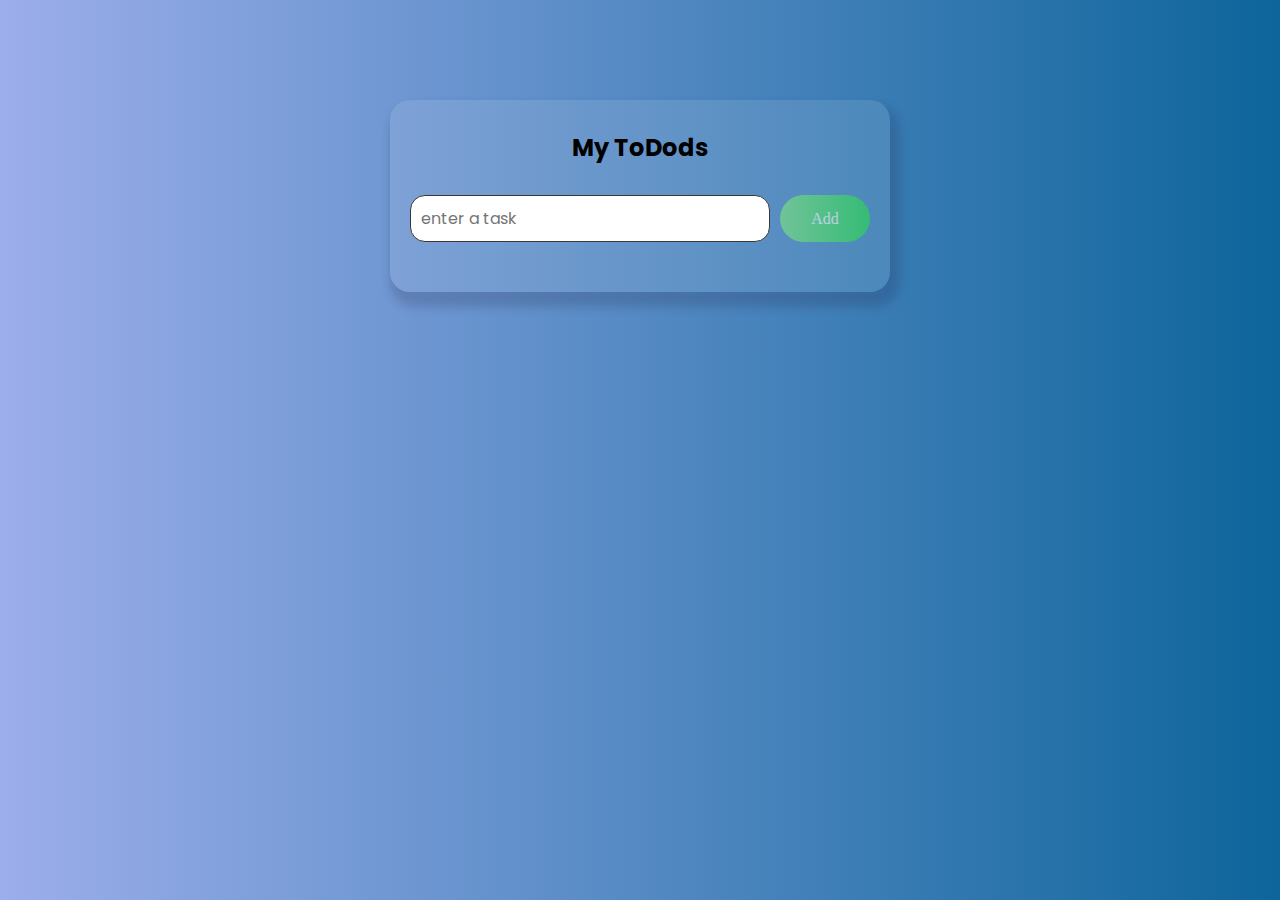
==== tdo-list/index.html @ d8457648 "added to-do list" ====
<!DOCTYPE html>
<html lang="en">
<head>
    <meta charset="UTF-8">
    <meta http-equiv="X-UA-Compatible" content="IE=edge">
    <meta name="viewport" content="width=device-width, initial-scale=1.0">
    <link rel="stylesheet" href="style.css" >
    <link rel="stylesheet" href="https://cdnjs.cloudflare.com/ajax/libs/font-awesome/6.1.2/css/all.min.css" />
    <title>Document</title>
</head>
<body>
    <div class="app-container">
        <div class="title">
            <h2>My ToDods</h2>
        </div>
        <div class="list">  
            <input type="text" placeholder= "enter a task" class="entered-list">
            <button class="add-to-list">Add</button>
        </div>
        
        <div class="tasks">
            <!-- <div class="item">
                <p>new items added will appear here</p>
                <div class="items-btn">
                    <i class="fa-solid fa-pen-to-square"></i>
                    <i class="fa-solid fa-xmark"></i>
                </div>
            </div>
        </div> -->
        <!-- <div class="remove-completed">
            <button class = "remove">Remove Completed</button>
        </div> -->
    </div>

    <script src="main.js"></script>
</body>
</html>
---- tdo-list/style.css ----
@import url('https://fonts.googleapis.com/css2?family=Dynalight&family=Niconne&family=Poppins:wght@400;500;600&family=Roboto:wght@400;700&family=Uchen&display=swap');

*{
    margin: 0;
    padding: 0;
    font-family: 'Poppins', sans-serif;
    box-sizing: border-box;
}

body{
    background-image: linear-gradient(to right, rgb(156, 174, 235),rgb(13, 101, 155));
    height: 100%;
    display: flex;
    justify-content: center;
    align-items: center;
    flex-direction: column;
    width: 100%;
    padding-bottom: 50px;
}

.app-container{
    background-color: rgba(255, 255, 255, 0.1);
    width: 500px;
    margin-top: 100px;
    min-height: 100px;
    margin-left: auto;
    margin-right: auto;
    border-radius: 20px;
    box-shadow: 5px 10px 10px 5px rgba(37, 37, 74, 0.2);
    text-align: center;
    padding-top: 20px;

}

.title{
    font-size: 16px;
    margin: 10px 0;
    font-weight: 500;

}

.list{
    width: 500px;
    padding: 20px;
    display: grid;
    grid-template-columns: 4fr 1fr;
    gap: 10px;
}

input{
    padding: 10px;
    border-radius: 15px;
    border: 1px solid rgb(57, 56, 56);
    font-size: 16px;
}

.entered-list:focus{
    border: 2px solid #5d30a2;
}


.add-to-list{
    border: none;
    border-radius: 40px;
    background: linear-gradient(90deg,rgb(129, 232, 127),rgb(38, 221, 71));
    outline: none;
    font-size: 16px;
    cursor: pointer;
    opacity: .6;
    pointer-events: none;
    font-family: Georgia, 'Times New Roman', Times, serif;
    color: #ffffff;
}

.add-to-list.active{
    opacity: 1;
    pointer-events: all;
}

.add-to-list:hover{
    color: rgb(12, 2, 41);
    transform: scale(1.05);
}

.tasks{
    width: 90%;
    margin-left: auto;
    margin-right: auto;
    margin-top: 30px;
}

.item.completed p{
    text-decoration: line-through;
    color: #000000;
}

.item{
    padding: 10px;
    border-radius: 20px;
    box-shadow: 20px 30px 30px 5px rgba(0, 0, 0, 0.3);
    margin-bottom: 30px;
    display: flex;
    justify-content: space-between;
    align-items: center;
}

.item p{
    font-size: 16px;
    font-weight: 600;
    color: #111;
    letter-spacing: 0.5px;
    margin-top: 5px;
    margin-bottom: 5px;
}

.items-btn{
    display: flex;
    gap: 10px;
    align-items: center;

}

.items-btn i{
    color: rgb(13, 22, 48);
    cursor: pointer;
}


.remove{
    color: rgb(38, 4, 4);
    border-radius: 10px;
    padding: 5px;
    margin-bottom: 5px;
    margin-left: 60%;
    cursor: pointer;
    outline: none;
    background-color: inherit;
    border-width: 0;
    box-shadow: 5px 10px 10px 5px rgba(37, 37, 74, 0.2);
}
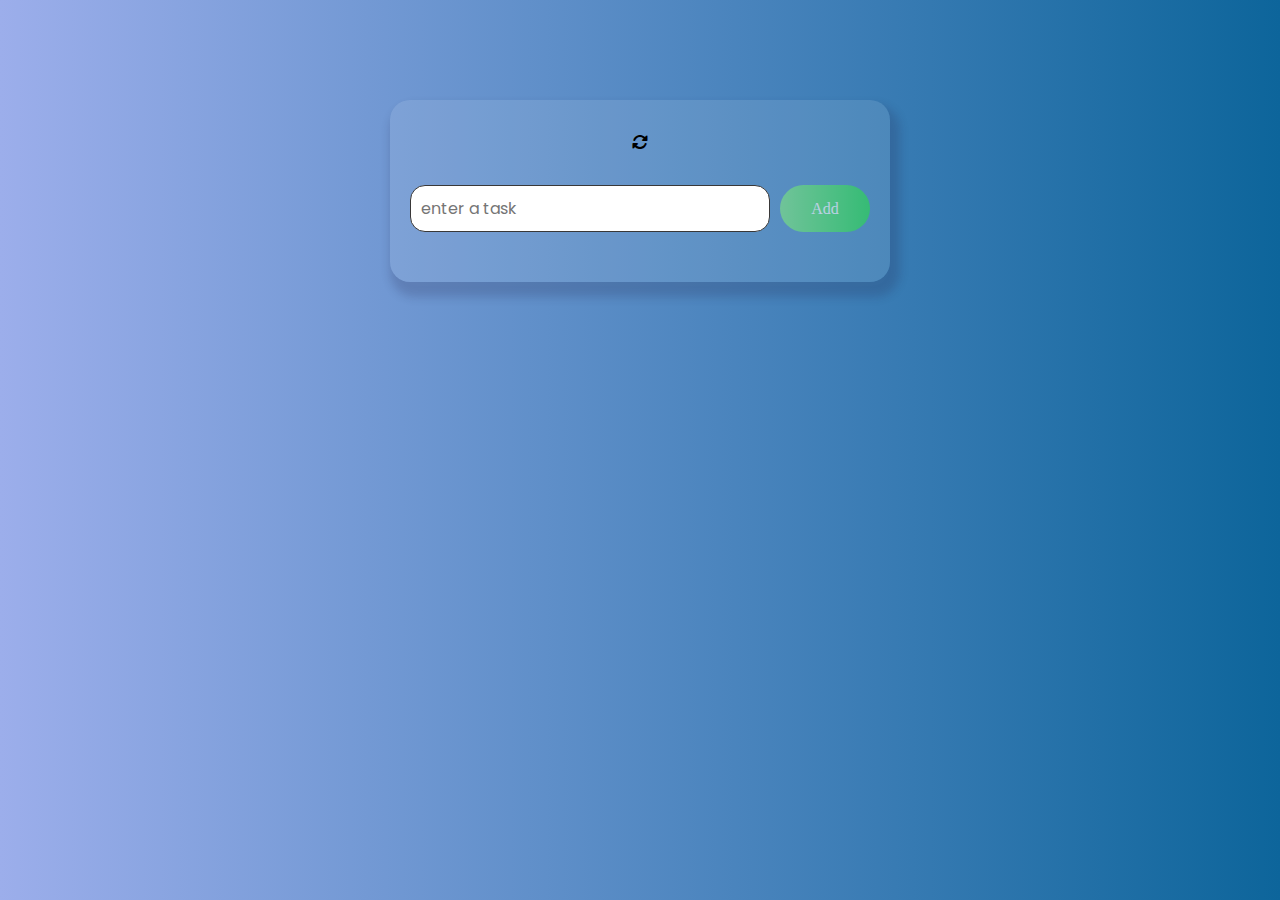
==== commit 18603bd2: "added keyboard functionality to app" ====
--- a/tdo-list/index.html
+++ b/tdo-list/index.html
@@ -5,13 +5,17 @@
     <meta http-equiv="X-UA-Compatible" content="IE=edge">
     <meta name="viewport" content="width=device-width, initial-scale=1.0">
     <link rel="stylesheet" href="style.css" >
-    <link rel="stylesheet" href="https://cdnjs.cloudflare.com/ajax/libs/font-awesome/6.1.2/css/all.min.css" />
+    <link rel="stylesheet" href="https://cdnjs.cloudflare.com/ajax/libs/font-awesome/6.1.2/css/all.min.css"/>
     <title>Document</title>
 </head>
 <body>
     <div class="app-container">
         <div class="title">
-            <h2>My ToDods</h2>
+            <!-- <h2>My ToDods</h2> -->
+            <div class="clear">
+                <i class="fa-solid fa-rotate"></i>
+            </div>
+            <div class="date"></div>
         </div>
         <div class="list">  
             <input type="text" placeholder= "enter a task" class="entered-list">
